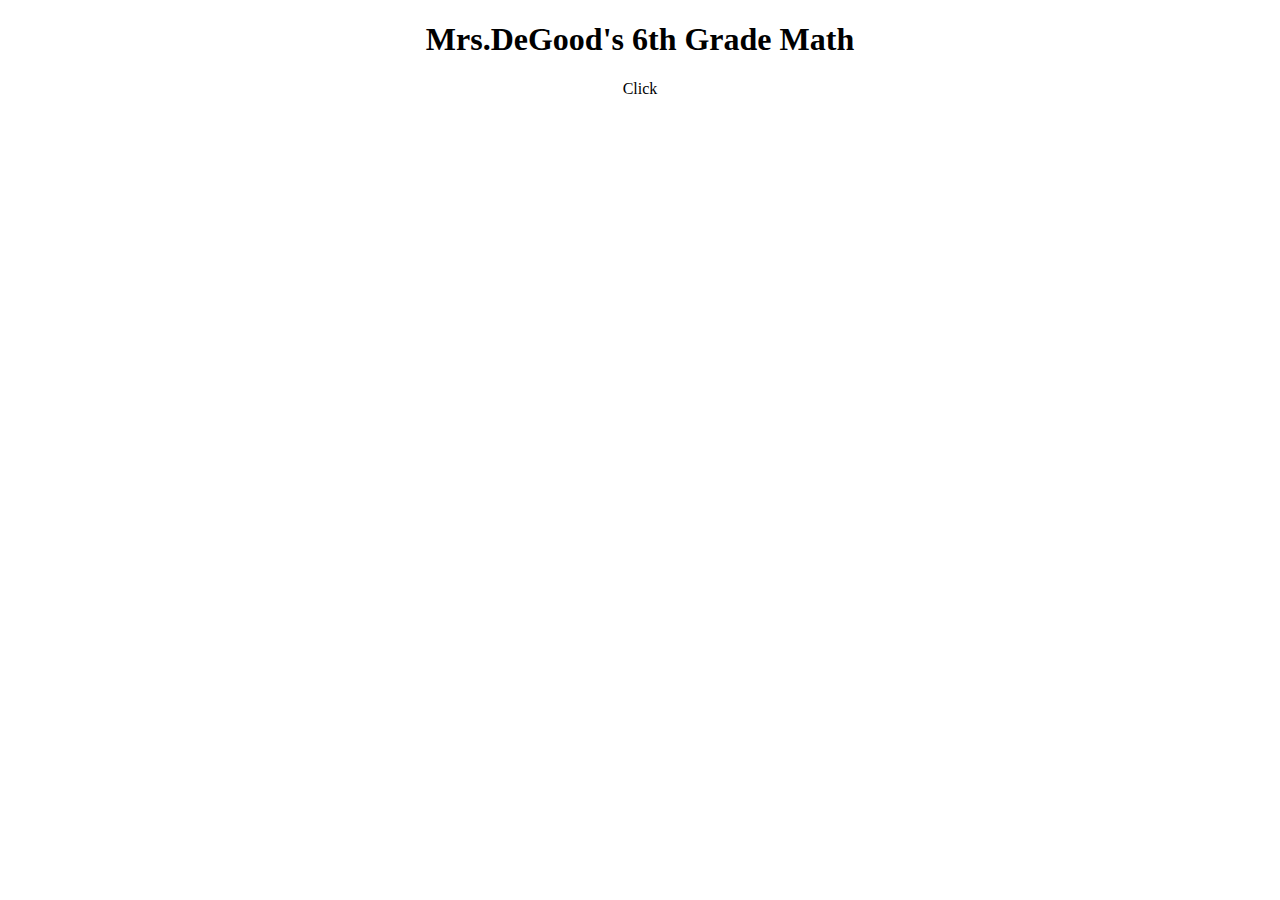
==== index.html @ ba841d6c "Update and rename codeclubfunproject.html to index.html" ====
<!DOCTYPE html>
<html>
<head>
    <link rel="stylesheet" type="text/css" href="stylesheet.css">
    <meta name="description" content="The website for Mrs.DeGood the sixth-grade math teacher at Hopkins Public Schools">

</head>
<body>
    <!--- math practice games by chapter, examples for each chapter, math videos related to chapter --->
    <center>
    <h1>Mrs.DeGood's 6th Grade Math</h1>
        <p>Click <a href="#" here</a></p>
</body>
</html>
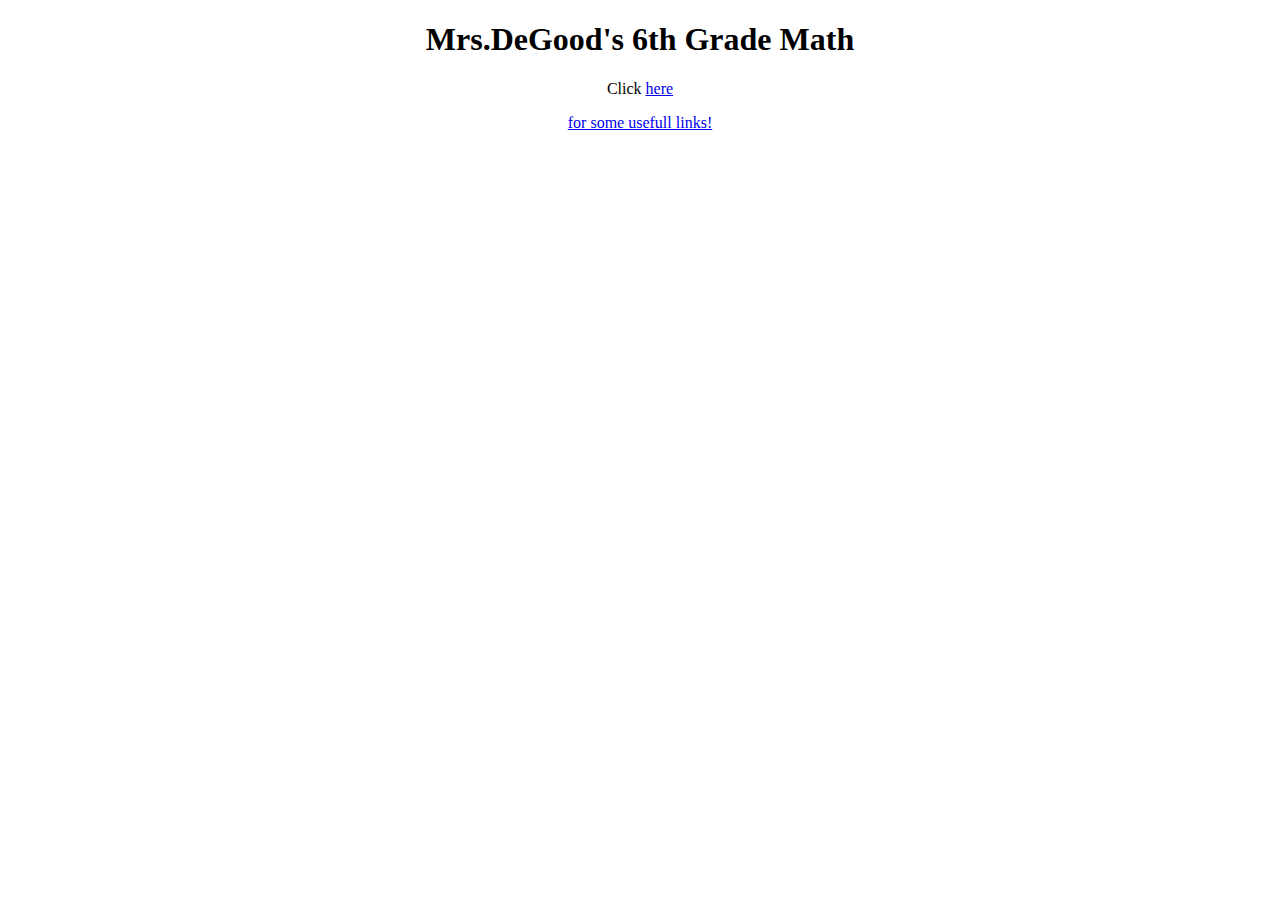
==== commit 2463ccb0: "Attempt fix at CSS file (again)" ====
--- a/index.html
+++ b/index.html
@@ -1,7 +1,8 @@
 <!DOCTYPE html>
 <html>
 <head>
-    <link rel="stylesheet" type="text/css" href="stylesheet.css">
+    <link rel="stylesheet" href="specimen_files/specimen_stylesheet.css" type="text/css" charset="utf-8"/>
+    <link rel="stylesheet" href="stylesheet.css" type="text/css" charset="utf-8"/>
     <meta name="description" content="The website for Mrs.DeGood the sixth-grade math teacher at Hopkins Public Schools">
 
 </head>
@@ -9,6 +10,6 @@
     <!--- math practice games by chapter, examples for each chapter, math videos related to chapter --->
     <center>
     <h1>Mrs.DeGood's 6th Grade Math</h1>
-        <p>Click <a href="#" here</a></p>
+        <p>Click <a href="https://mrsdegood.tiiny.site/useful-links"</a>here</p><p> for some usefull links!</p>
 </body>
 </html>
--- a/stylesheet.css
+++ b/stylesheet.css
@@ -0,0 +1,12 @@
+/*! Generated by Font Squirrel (https://www.fontsquirrel.com) on December 6, 2024 */
+
+
+
+@font-face {
+    font-family: 'spicy_riceregular';
+    src: url('spicyrice-regular.woff2') format('woff2'),
+         url('spicyrice-regular.woff') format('woff');
+    font-weight: normal;
+    font-style: normal;
+
+}